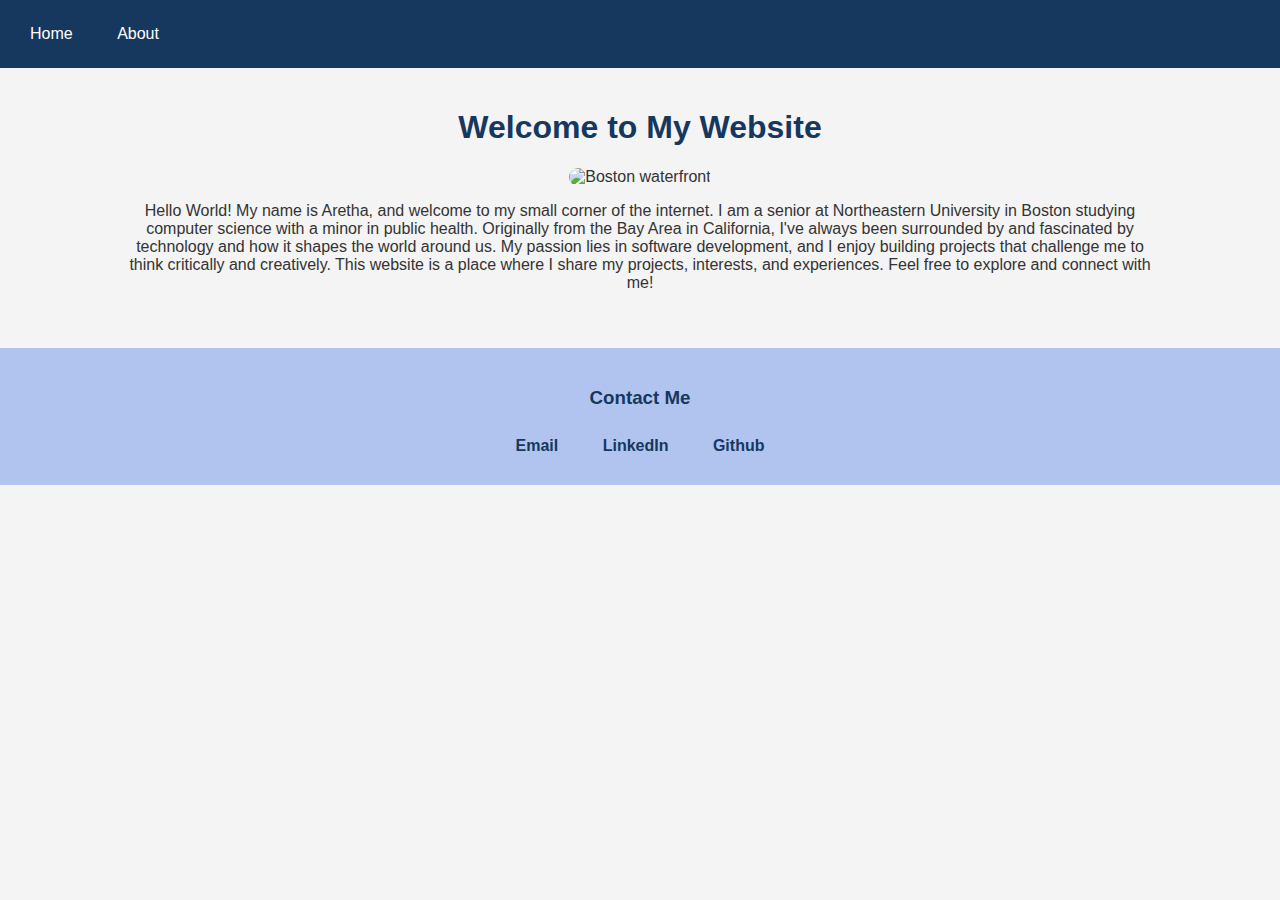
==== index.html @ a18db6c7 "upload files" ====
<!DOCTYPE html>
<html lang="en">
  <head>
    <meta charset="UTF-8" />
    <meta name="viewport" content="width=device-width, initial-scale=1.0" />
    <link rel="stylesheet" href="style.css" />
    <title>Home Page</title>
  </head>
  <body>
    <div class="topnav">
      <a data-href="index.html">Home</a>
      <a data-href="about.html">About</a>
    </div>

    <script>
      document.querySelector(".topnav").addEventListener("click", (event) => {
        if (event.target.matches("a[data-href]")) {
          window.location.href = event.target.getAttribute("data-href");
        }
      });
    </script>
    <div class="homeContainer">
      <h1>Welcome to My Website</h1>
            <img
        src="https://graymalin.com/cdn/shop/products/Boston_Harbor_e188dfcf-82ef-4a3d-8616-8e0e982295b9.jpg?v=1659983574&width=533"
        alt="Boston waterfront"
      />
      <p>
        Hello World! My name is Aretha, and welcome to my small corner of the
        internet. I am a senior at Northeastern University in Boston studying 
        computer science with a minor in public health. Originally from the Bay Area 
        in California, I've always been surrounded by and fascinated by technology 
        and how it shapes the world around us. My passion lies in 
        software development, and I enjoy building projects that challenge me to think critically and creatively.
        This website is a place where I share my projects, interests, and experiences. 
        Feel free to explore and connect with me!


  
    </div>
       <div class="contact">
        <h3>Contact Me</h3>
        <a href="mailto:aretha.chen@gmail.com">Email</a>
        <a href="https://www.linkedin.com/in/aretha-chen/">LinkedIn</a>
        <a href="https://github.com/achen32">Github</a>

      </div>
  </body>
</html>
---- style.css ----
body {
  font-family: Arial, sans-serif;
  margin: 0;
  padding: 0;
  background-color: #f4f4f4;
  color: #333;
}

.topnav {
  background-color: #16375E;
  overflow: hidden;
  padding: 10px 10px;
  text-align: left;
}

.topnav a {
  color: white;
  text-decoration: none;
  padding: 15px 20px;
  display: inline-block;
}

.topnav a:hover {
  background-color: #B0C4EF;
  color: black;
}

.homeContainer {
  width: 80%;
  margin: auto;
  padding: 20px;
  text-align: center;
}

.aboutContainer {
    width: 80%;
  margin: auto;
  padding: 20px;
  text-align: left;

}

h1 {
  color: #16375E;
}

h2 {
  color: #16375E;
}


img {
  max-width: 100%;
  height: auto;
  border-radius: 10px;
}

.contact {
  background-color: #B0C4EF; 
  color: #16375E; 
  text-align: center;
  padding: 20px;
  margin-top: 20px;
}

.contact a {
  display: inline-block;
  margin: 10px 20px;
  text-decoration: none;
  color: #16375E;
  font-weight: bold;
}

.contact a:hover {
  color: white;
}
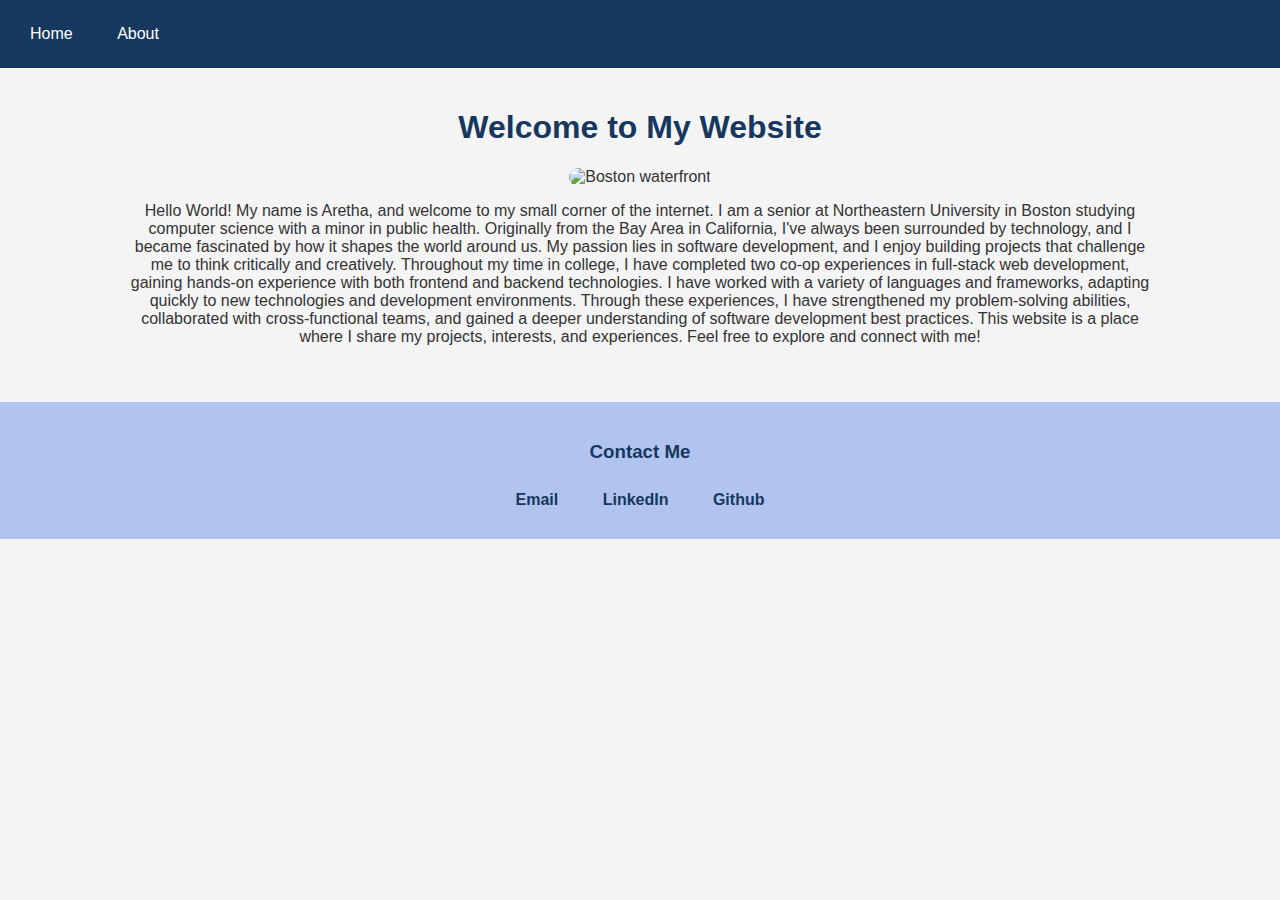
==== commit 50ee42c3: "Update home page description" ====
--- a/index.html
+++ b/index.html
@@ -4,7 +4,7 @@
     <meta charset="UTF-8" />
     <meta name="viewport" content="width=device-width, initial-scale=1.0" />
     <link rel="stylesheet" href="style.css" />
-    <title>Home Page</title>
+    <title>Home</title>
   </head>
   <body>
     <div class="topnav">
@@ -21,29 +21,35 @@
     </script>
     <div class="homeContainer">
       <h1>Welcome to My Website</h1>
-            <img
+      <img
         src="https://graymalin.com/cdn/shop/products/Boston_Harbor_e188dfcf-82ef-4a3d-8616-8e0e982295b9.jpg?v=1659983574&width=533"
         alt="Boston waterfront"
       />
       <p>
         Hello World! My name is Aretha, and welcome to my small corner of the
-        internet. I am a senior at Northeastern University in Boston studying 
-        computer science with a minor in public health. Originally from the Bay Area 
-        in California, I've always been surrounded by and fascinated by technology 
-        and how it shapes the world around us. My passion lies in 
-        software development, and I enjoy building projects that challenge me to think critically and creatively.
-        This website is a place where I share my projects, interests, and experiences. 
-        Feel free to explore and connect with me!
+        internet. I am a senior at Northeastern University in Boston studying
+        computer science with a minor in public health. Originally from the Bay
+        Area in California, I've always been surrounded by technology, and I
+        became fascinated by how it shapes the world around us. My passion lies
+        in software development, and I enjoy building projects that challenge me
+        to think critically and creatively. Throughout my time in college, I
+        have completed two co-op experiences in full-stack web development,
+        gaining hands-on experience with both frontend and backend technologies.
+        I have worked with a variety of languages and frameworks, adapting
+        quickly to new technologies and development environments. Through these
+        experiences, I have strengthened my problem-solving abilities,
+        collaborated with cross-functional teams, and gained a deeper
+        understanding of software development best practices. This website is a
+        place where I share my projects, interests, and experiences. Feel free
+        to explore and connect with me!
+      </p>
+    </div>
 
-
-  
+    <div class="contact">
+      <h3>Contact Me</h3>
+      <a href="mailto:chen.ar@northeastern.edu">Email</a>
+      <a href="https://www.linkedin.com/in/aretha-chen/">LinkedIn</a>
+      <a href="https://github.com/achen32">Github</a>
     </div>
-       <div class="contact">
-        <h3>Contact Me</h3>
-        <a href="mailto:aretha.chen@gmail.com">Email</a>
-        <a href="https://www.linkedin.com/in/aretha-chen/">LinkedIn</a>
-        <a href="https://github.com/achen32">Github</a>
-
-      </div>
   </body>
 </html>
